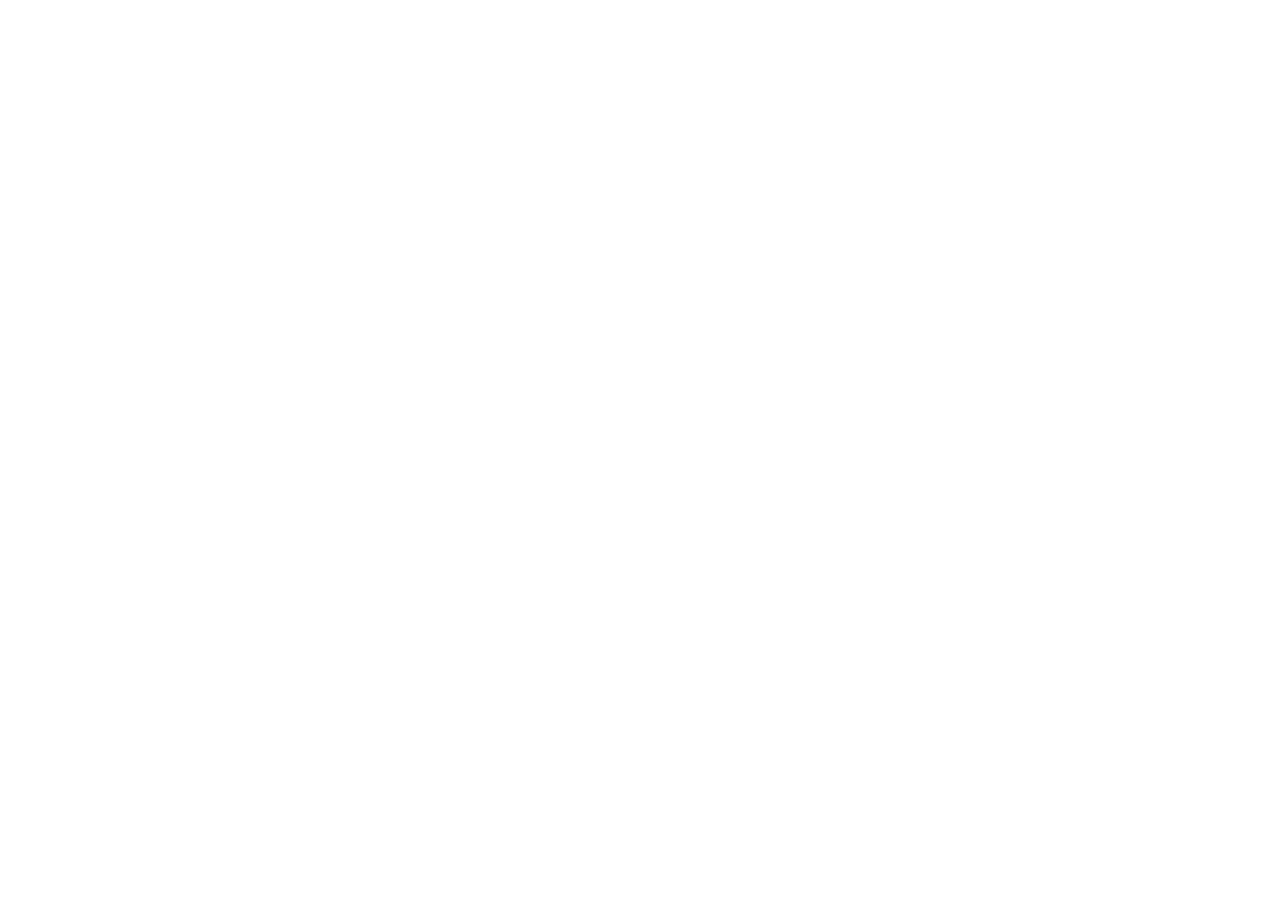
==== pages/posts.html @ 71841683 "feat: link css and javascript files" ====
<!DOCTYPE html>
<html>
<head>
    <meta charset="UTF-8">
    <link rel="stylesheet" href="../assets/css/styles.posts.css">
    <script src="../assets/js/script.posts.js"></script>
    <meta name="viewport" content="width=device-width, initial-scale=1.0">
    <title>Document</title>
</head>
<body>
    
</body>
</html>
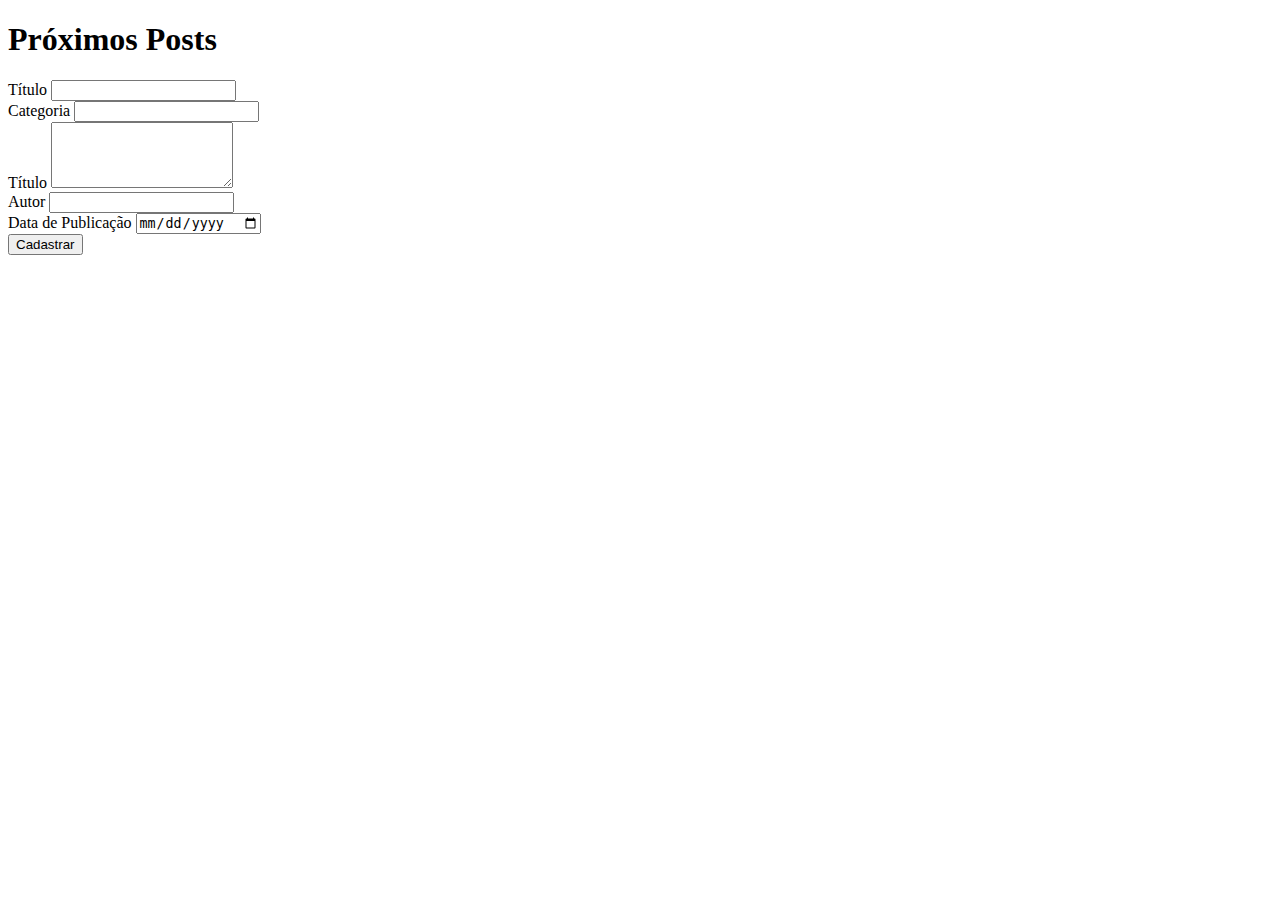
==== commit 0881db42: "feat: creat posts form" ====
--- a/pages/posts.html
+++ b/pages/posts.html
@@ -5,9 +5,43 @@
     <link rel="stylesheet" href="../assets/css/styles.posts.css">
     <script src="../assets/js/script.posts.js"></script>
     <meta name="viewport" content="width=device-width, initial-scale=1.0">
-    <title>Document</title>
+    <title>Posts</title>
 </head>
 <body>
-    
+    <main>
+    <h1>Próximos Posts</h1>
+
+    <div id="postForm">
+        <label for="title">Título</label>
+        <input type="text" id="title" name="title" required />
+    </div>
+
+    <div>
+        <label for="category">Categoria</label>
+        <input type="text" id="category" name="category" required />
+    </div>
+
+    <div>
+        <label for="resume">Título</label>
+        <textarea
+         type="text" 
+         id="resume" 
+         name="resume" 
+         rows="4" 
+         required ></textarea>
+    </div>
+
+    <div>
+        <label for="autor">Autor</label>
+        <input type="text" id="autor" name="autor" required />
+    </div>
+
+    <div>
+        <label for="autor">Data de Publicação</label>
+        <input type="date" id="date" name="date" required />
+    </div>
+
+    <button>Cadastrar</button>
+</main>
 </body>
 </html>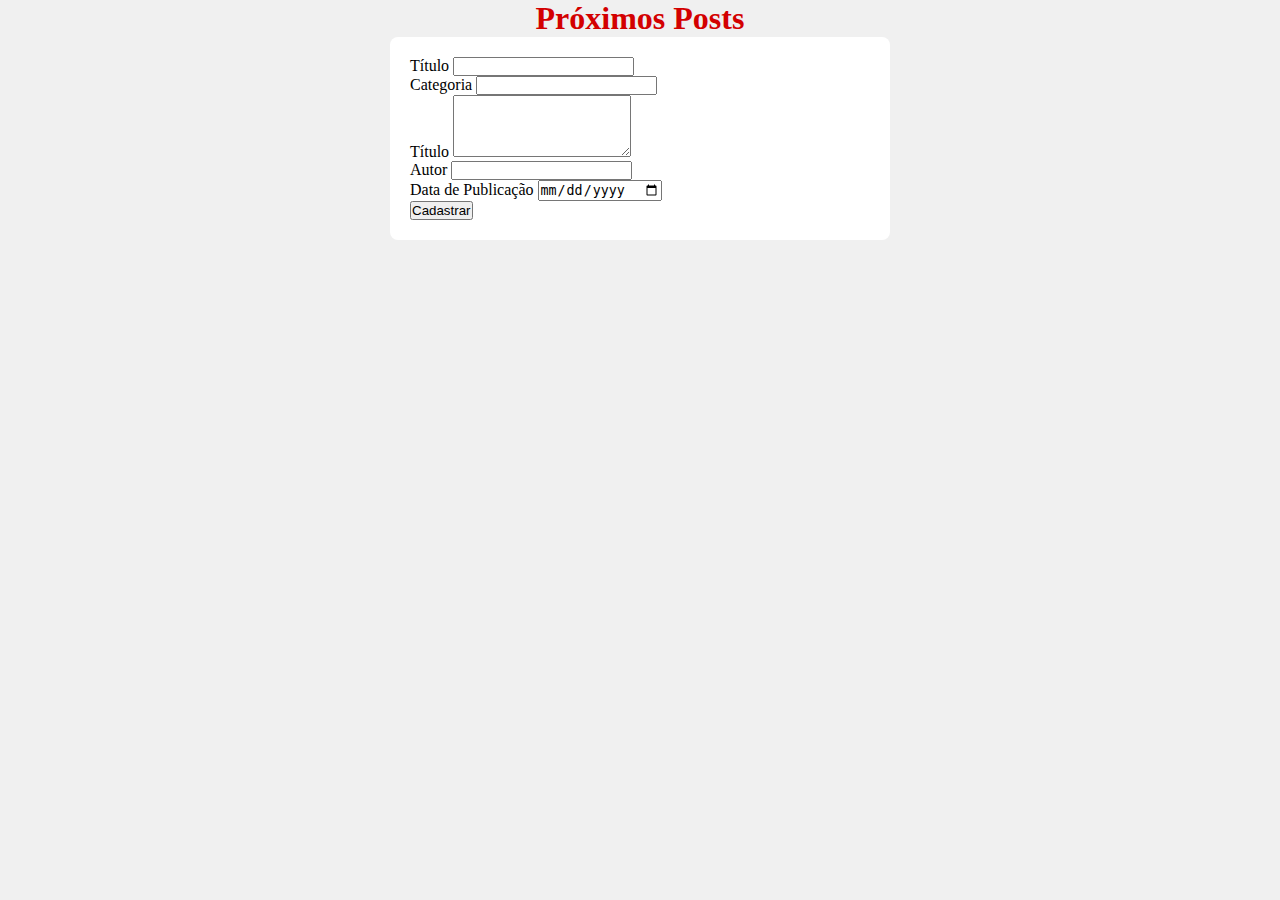
==== commit 7e3bd86a: "feat: init style" ====
--- a/pages/posts.html
+++ b/pages/posts.html
@@ -14,7 +14,6 @@
     <div id="postForm">
         <label for="title">Título</label>
         <input type="text" id="title" name="title" required />
-    </div>
 
     <div>
         <label for="category">Categoria</label>
@@ -41,7 +40,9 @@
         <input type="date" id="date" name="date" required />
     </div>
 
+
     <button>Cadastrar</button>
+</div>
 </main>
 </body>
 </html>--- a/assets/css/styles.posts.css
+++ b/assets/css/styles.posts.css
@@ -0,0 +1,25 @@
+*{
+    margin: 0;
+    padding: 0;
+    box-sizing: border-box;
+}
+body{
+    background-color: #f0f0f0;
+}
+h1{
+    color: #d30000;
+    text-align: center;
+}
+main{
+    display: flex;
+    flex-direction: column;
+    align-items: center;
+    justify-content: center;
+}
+#postForm{
+    max-width: 500px;
+    width: 100%;
+    padding: 20px;
+    border-radius: 8px;
+    background-color: #fff;
+}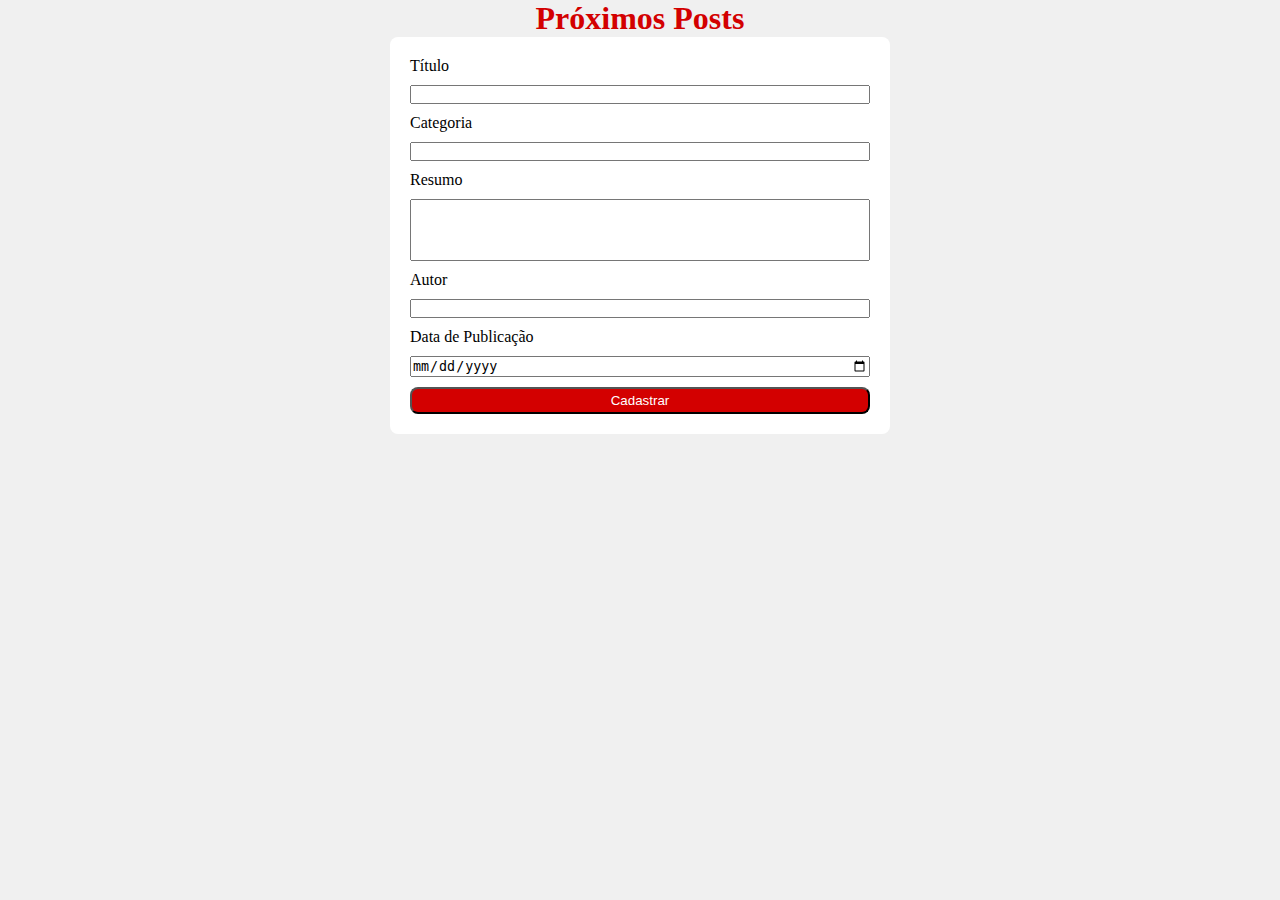
==== commit 0301e633: "feat: form style" ====
--- a/pages/posts.html
+++ b/pages/posts.html
@@ -21,7 +21,7 @@
     </div>
 
     <div>
-        <label for="resume">Título</label>
+        <label for="resume">Resumo</label>
         <textarea
          type="text" 
          id="resume" 
--- a/assets/css/styles.posts.css
+++ b/assets/css/styles.posts.css
@@ -22,4 +22,29 @@
     padding: 20px;
     border-radius: 8px;
     background-color: #fff;
+}
+label,
+input,
+textarea {
+    display: block;
+    margin-bottom: 10px;
+    width: 100%;
+    box-sizing: border-box;
+    max-width: 500px;
+}
+textarea{
+    resize: none;
+}
+button{
+    background-color: #d30000;
+    color: #fff;
+    cursor: pointer;
+    width: 100%;
+    padding: 0.25rem;
+    border-radius: 8px;
+
+}
+button:hover{
+    background-color: #a00000;
+    transition: 0.3s;
 }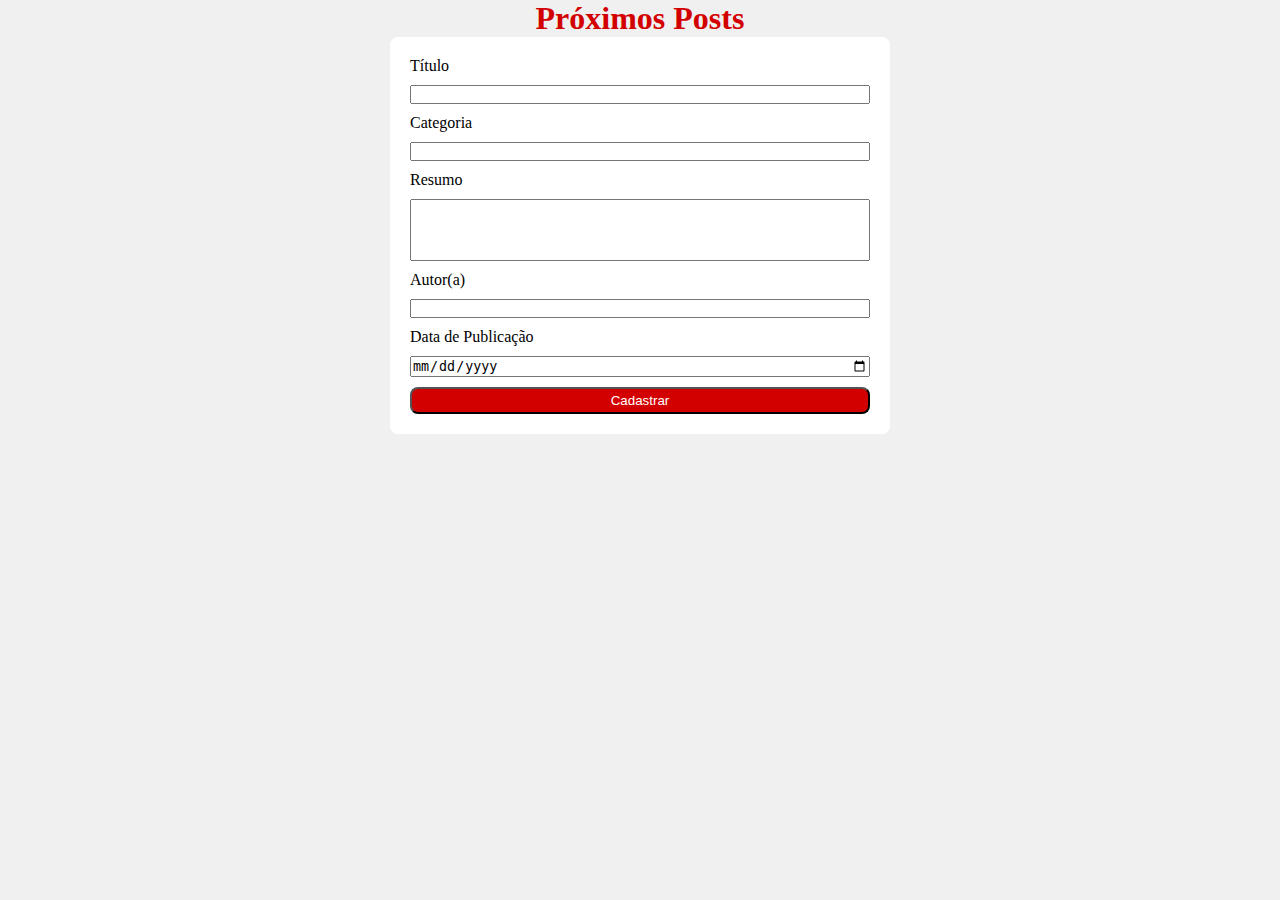
==== commit 97abc6f8: "feat: creat savePost and cleanField functions" ====
--- a/pages/posts.html
+++ b/pages/posts.html
@@ -31,8 +31,8 @@
     </div>
 
     <div>
-        <label for="autor">Autor</label>
-        <input type="text" id="autor" name="autor" required />
+        <label for="author">Autor(a)</label>
+        <input type="text" id="author" name="author" required />
     </div>
 
     <div>
@@ -41,7 +41,7 @@
     </div>
 
 
-    <button>Cadastrar</button>
+    <button onclick="savePost()">Cadastrar</button>
 </div>
 </main>
 </body>
